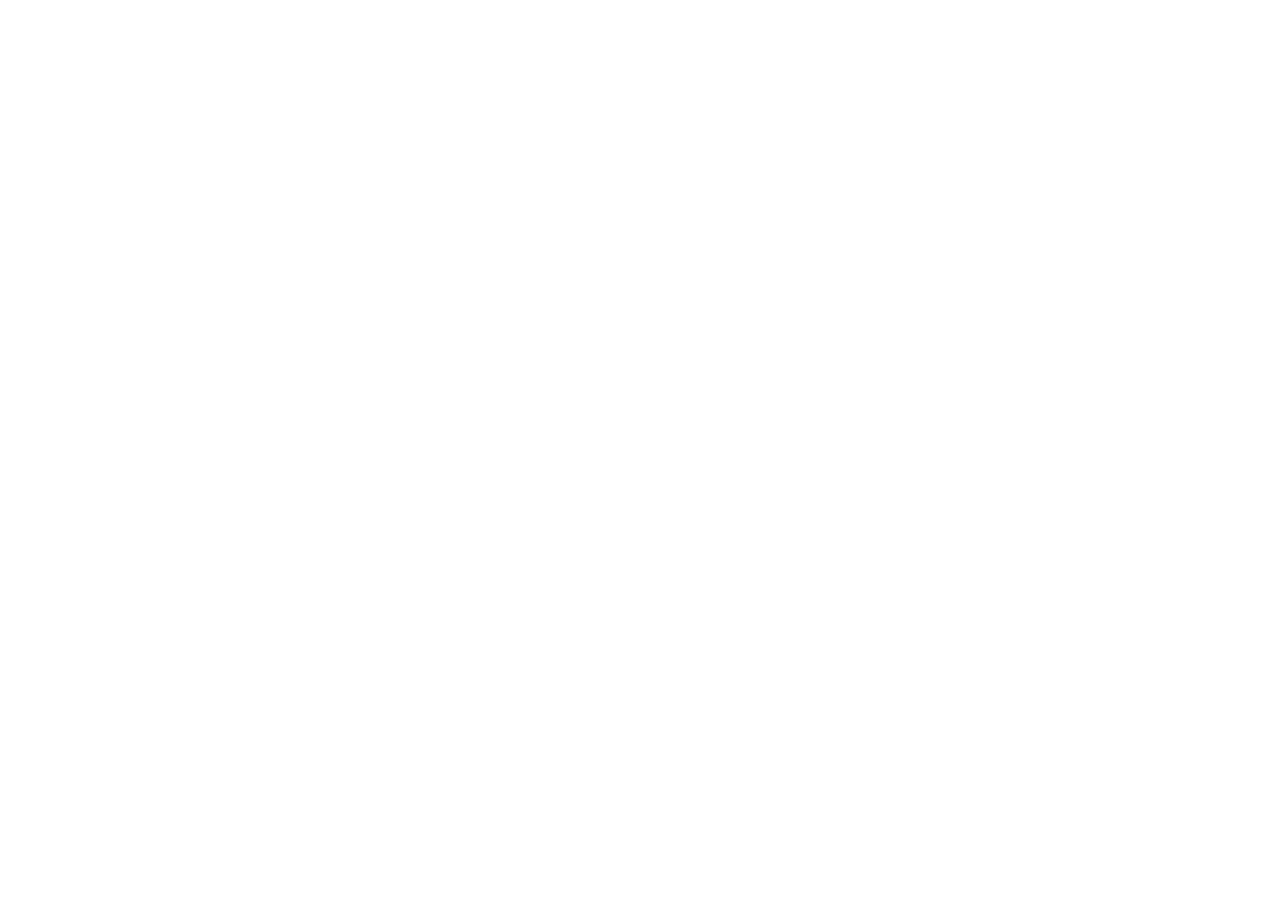
==== index.html @ 235de31e "commit" ====
<!DOCTYPE html>
<html lang="en">
<head>
    <meta charset="UTF-8">
    <meta name="viewport" content="width=device-width, initial-scale=1.0">
    <title>Test 1.11.2023</title>
</head>
<body>
    
</body>
</html>
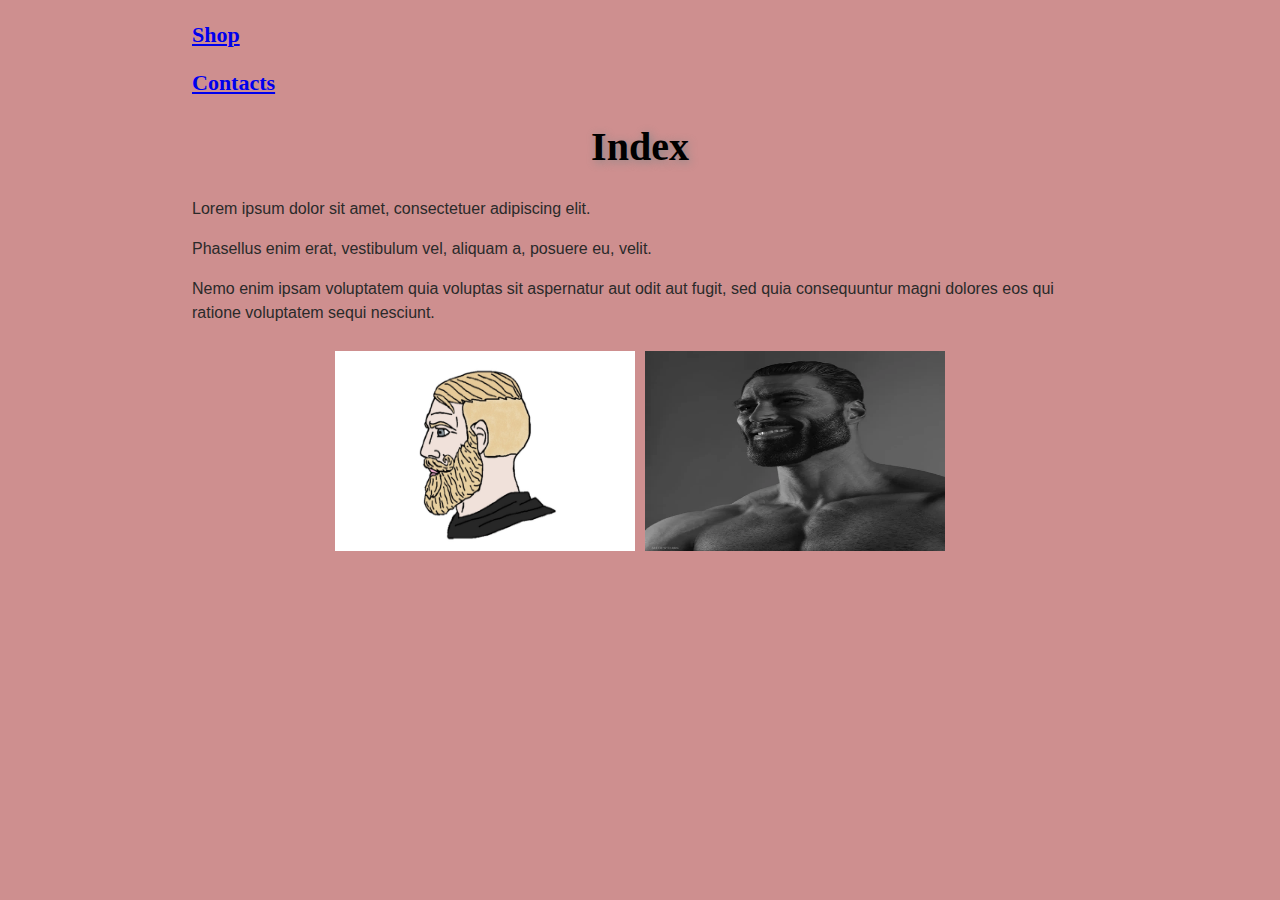
==== commit 4e7c8059: "commit" ====
--- a/index.html
+++ b/index.html
@@ -3,9 +3,19 @@
 <head>
     <meta charset="UTF-8">
     <meta name="viewport" content="width=device-width, initial-scale=1.0">
-    <title>Test 1.11.2023</title>
+    <link rel="icon" type="image/x-icon" href="favicon.ico">
+    <link rel="stylesheet" href="style.css">
+    <title>Index_Test1.11.2023</title>
 </head>
 <body>
+    <h3><a href="shop.html">Shop</a></h3>
+    <h3><a href="contacts.html">Contacts</a></h3>
+    <h1>Index</h1>
+    <p>Lorem ipsum dolor sit amet, consectetuer adipiscing elit.</p>   
+    <p>Phasellus enim erat, vestibulum vel, aliquam a, posuere eu, velit.</p>    
+    <p>Nemo enim ipsam voluptatem quia voluptas sit aspernatur aut odit aut fugit, sed quia consequuntur magni dolores eos qui ratione voluptatem sequi nesciunt.</p>    
     
+    <h1><img src="obrazek1.jpg" alt="obrázek 1" width="300" height="200">
+    <img src="obrazek2.webp" alt="obrázek 2" width="300" height="200"></h1>
 </body>
 </html>--- a/style.css
+++ b/style.css
@@ -0,0 +1,176 @@
+/*css z moodlu*/
+
+.html2{
+    background-color: #ff0000;
+}
+.html3{
+    background-color: #00ff00;
+}
+
+div {
+    font-size:medium;
+}
+
+html, body {
+    margin: 0;
+    padding: 0;
+  }
+  
+  html {
+    font-size: 10px;
+    background-color: #ce8f8f;
+  }
+  
+  body {
+    width: 70%;
+    margin: 0 auto;
+  }
+  
+  h1, h2, h3 {
+    font-family: 'Sonsie One', cursive;
+    color: #2a2a2a;
+  }
+  
+  p, input, li {
+    font-family: 'Open Sans Condensed', sans-serif;
+    color: #2a2a2a;
+  }
+  
+  h1 {
+    font-size: 4rem;
+    text-align: center;
+    color: rgb(0, 0, 0);
+    text-shadow: 2px 2px 10px rgb(136, 136, 136);
+  }
+  
+  h2 {
+    font-size: 3rem;
+    text-align: center;
+  }
+  
+  h3 {
+    font-size: 2.2rem;
+  }
+  
+  p, li {
+    font-size: 1.6rem;
+    line-height: 1.5;
+  }
+  
+  nav, article, aside, footer {
+    background-color: white;
+    padding: 1%;
+  }
+  
+  nav {
+    height: 50px;
+    background-color: #ff80ff;
+    display: flex;
+    margin-bottom: 10px;
+  }
+  
+  nav ul {
+    padding: 0;
+    list-style-type: none;
+    flex: 2;
+    display: flex;
+  }
+  
+  nav li {
+    display: inline;
+    text-align: center;
+    flex: 1;
+  }
+  
+  nav a {
+    display: inline-block;
+    font-size: 2rem;
+    text-transform: uppercase;
+    text-decoration: none;
+    color: black;
+  }
+  
+  nav form {
+    flex: 1;
+    display: flex;
+    /align-items: center;
+    height: 100%;
+    padding: 0 2em;
+  }
+  
+  input {
+    font-size: 1.6rem;
+    height: 32px;
+  }
+  
+  input[type="search"] {
+    flex: 3;
+  }
+  
+  input[type="submit"] {
+    flex: 1;
+    margin-left: 1rem;
+    background: #333;
+    border: 0;
+    color: white;
+  }
+  
+  main {
+    display: flex;
+  }
+  
+  article {
+    flex: 4;
+  }
+  
+  aside {
+    flex: 1;
+    margin-left: 10px;
+    background-color: #ff80ff;
+  }
+  
+  aside li {
+    padding-bottom: 10px;
+  }
+  
+  footer {
+    margin-top: 10px;
+  }
+
+  .shopitem {
+    max-width: 69%;
+  }
+
+  .item-a {
+    grid-area: c1;
+    background-color: #b1abb1;
+  }
+  .item-b {
+    grid-area: c2;
+    background-color: #7040f3;
+  }
+  .item-c {
+    grid-area: c3;
+    background-color: #42d3a3;
+  }
+  .item-d {
+    grid-area: c4;
+    background-color: #ff8080;
+  }
+  .item-e {
+    grid-area: c5;
+    background-color: #5bf0f5;
+  }
+  .item-f {
+    grid-area: c6;
+    background-color: #fdff80;
+  }
+  
+  .container {
+    display: grid;
+    grid-template-columns: 50px 50px 50px 50px;
+    grid-template-rows: auto;
+    grid-template-areas: 
+      "c1 c2 c3 c4 c5 c6 " 
+      ;
+  }